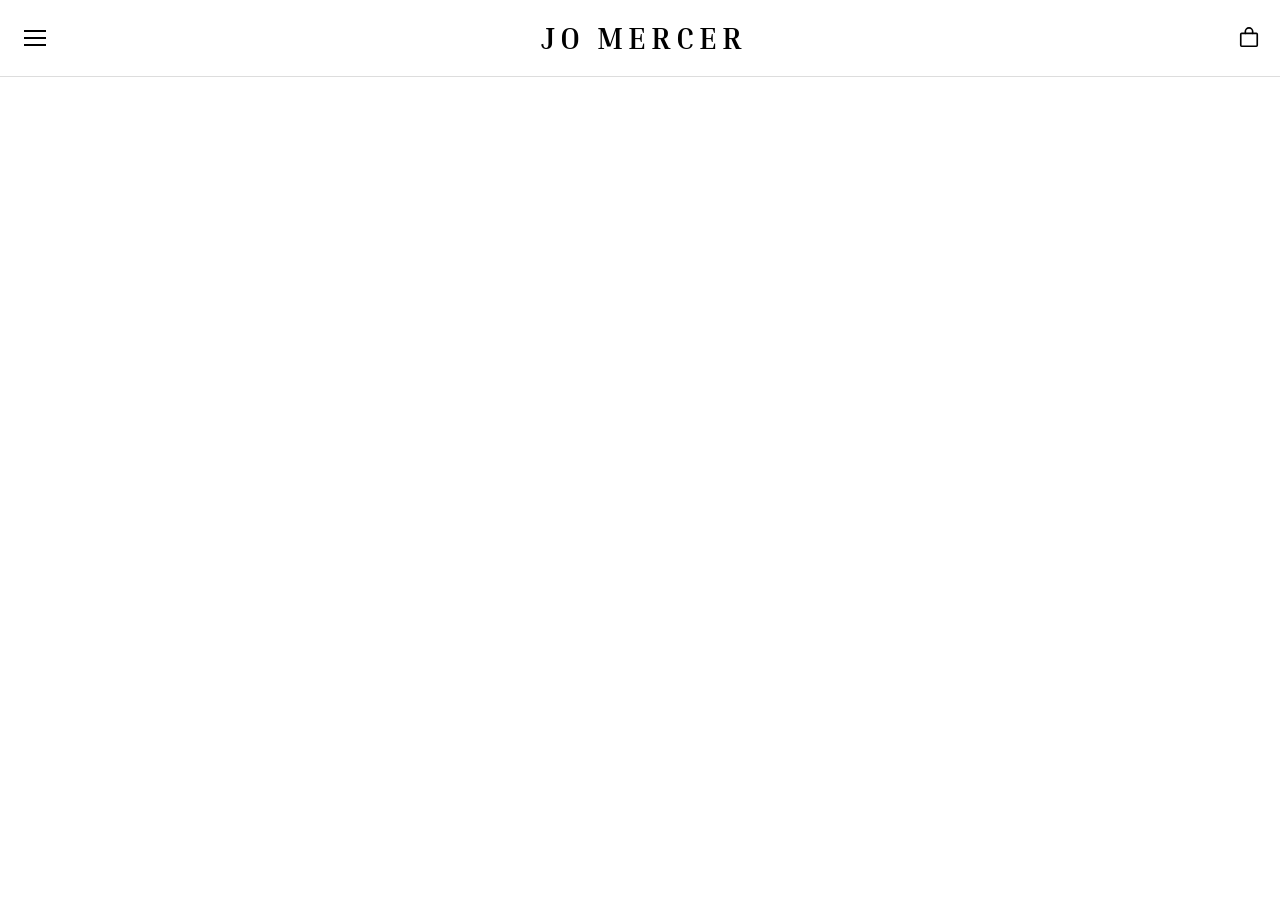
==== aitool.html @ f8ae6d1d "added gallery divs to boots, heels and bags page - also added corresponding css + hover effect(with " ====
<!DOCTYPE html>
<html lang="en">
<head>
  <meta charset="UTF-8">
  <meta name="viewport" content="width=device-width, initial-scale=1.0">
  <title>Jo Mercer</title>
  <link href="https://fonts.googleapis.com/css2?family=Inria+Serif:ital,wght@0,400;0,700;1,400;1,700&display=swap" rel="stylesheet">
  <link rel="stylesheet" href="style.css">
</head>
<body>

<!-- header -->
  <header>
    <button id="menuBtn">
      <svg width="22" height="16" viewBox="0 0 22 16" fill="none">
        <line y1="1" x2="22" y2="1" stroke="black" stroke-width="2"/>
        <line y1="8" x2="22" y2="8" stroke="black" stroke-width="2"/>
        <line y1="15" x2="22" y2="15" stroke="black" stroke-width="2"/>
      </svg>
    </button>
    <h1>
      <img src="images/au-flag.png" alt="" class="flag-icon" onerror="this.style.display='none'">
      JO MERCER
      <img src="images/au-flag.png" alt="" class="flag-icon" onerror="this.style.display='none'">
    </h1>
    <a href="cart.html" class="cart-link">
      <svg width="22" height="22" viewBox="0 0 24 24" fill="none" stroke="black" stroke-width="1.8" stroke-linecap="round" stroke-linejoin="round">
        <rect x="3" y="7" width="18" height="14" rx="1"/>
        <path d="M8 7V5a4 4 0 0 1 8 0v2"/>
      </svg>
    </a>
  </header>

    <!-- menu-->
    <nav id="fullMenu" class="full-menu">
        <div class="menu-inner">
          <div class="menu-search">
            <svg width="20" height="20" viewBox="0 0 24 24" fill="none" stroke="#999" stroke-width="2" stroke-linecap="round" stroke-linejoin="round">
              <circle cx="11" cy="11" r="8"/><line x1="21" y1="21" x2="16.65" y2="16.65"/>
            </svg>
            <input type="text" placeholder="" class="search-input">
          </div>
          <div class="menu-categories">
            <a href="boots.html" class="menu-cat-item">
              <div class="menu-cat-img"><img src="images/cat-boots.jpeg" alt="Boots"></div>
              <span class="menu-cat-label">BOOTS</span>
            </a>
            <a href="heels.html" class="menu-cat-item">
              <div class="menu-cat-img"><img src="images/cat-heels.jpeg" alt="Heels"></div>
              <span class="menu-cat-label">HEELS</span>
            </a>
            <a href="bags.html" class="menu-cat-item">
              <div class="menu-cat-img"><img src="images/cat-bags.jpeg" alt="Bags"></div>
              <span class="menu-cat-label">BAGS</span>
            </a>
          </div>
          <button id="closeBtn" class="menu-back">
            <svg width="20" height="20" viewBox="0 0 24 24" fill="none" stroke="#333" stroke-width="2" stroke-linecap="round" stroke-linejoin="round">
              <line x1="19" y1="12" x2="5" y2="12"/><polyline points="12 19 5 12 12 5"/>
            </svg>
          </button>
        </div>
      </nav>

      

      <script src="script.js"></script>
    </body>
    </html>
---- style.css ----
* {
  margin: 0;
  padding: 0;
  box-sizing: border-box;
}

body {
  font-family: 'Inria Serif', serif;
  background: #fff;
  color: #000;
  -webkit-font-smoothing: antialiased;
}

header {
  display: flex;
  justify-content: space-between;
  align-items: center;
  padding: 20px;
  border-bottom: 1px solid #ddd;
  background: #fff;
  position: sticky;
  top: 0;
  z-index: 1;
}

header h1 {
  font-family: 'Inria Serif', serif;
  font-size: 22px;
  font-weight: 700;
  letter-spacing: 5px;
  text-transform: uppercase;
  display: flex;
  align-items: center;
  gap: 8px;
}

.flag-icon {
  height: 14px;
  width: auto;
}

#menuBtn {
  background: none;
  border: none;
  cursor: pointer;
  padding: 4px;
  display: flex;
  align-items: center;
}

.cart-link {
  display: flex;
  align-items: center;
  text-decoration: none;
}


.full-menu {
  position: fixed;
  top: 0;
  left: 0;
  width: 100%;
  height: 100%;
  background: rgba(30, 30, 30, 0.97);
  z-index: 200;
  display: none;
  align-items: center;
  justify-content: center;
}

.full-menu.active {
  display: flex;
}

.menu-inner {
  background: #fff;
  border-radius: 12px;
  width: 90%;
  max-width: 500px;
  padding: 40px 28px 36px;
  display: flex;
  flex-direction: column;
  align-items: center;
  gap: 36px;
}

.menu-search {
  display: flex;
  align-items: center;
  gap: 12px;
  border: 1.5px solid #333;
  border-radius: 30px;
  padding: 12px 20px;
  width: 100%;
  max-width: 340px;
}

.search-input {
  border: none;
  outline: none;
  font-family: 'Inria Serif', serif;
  font-size: 14px;
  width: 100%;
  background: transparent;
}

.menu-categories {
  display: flex;
  justify-content: center;
  gap: 24px;
}

.menu-cat-item {
  text-decoration: none;
  color: #000;
  display: flex;
  flex-direction: column;
  align-items: center;
  gap: 0;
  position: relative;
}

.menu-cat-img {
  width: 120px;
  height: 120px;
  border-radius: 50%;
  overflow: hidden;
}

.menu-cat-img img {
  width: 100%;
  height: 100%;
  object-fit: cover;
  display: block;
}

.menu-cat-label {
  font-family: 'Inria Serif', serif;
  font-size: 14px;
  font-weight: 700;
  letter-spacing: 3px;
  text-transform: uppercase;
  position: absolute;
  top: 50%;
  left: 50%;
  transform: translate(-50%, -50%);
  color: #000;
  text-shadow: 0 1px 4px rgba(255,255,255,0.7);
}

.menu-back {
  background: none;
  border: none;
  cursor: pointer;
  padding: 8px;
  display: flex;
  align-items: center;
  justify-content: center;
}

.hero {
  width: 100%;
  line-height: 0;
  padding: 16px 16px 0;
}

.hero img {
  width: 100%;
  height: auto;
  display: block;
}

.sale-banner {
  background: #d32f2f;
  color: #fff;
  text-align: center;
  padding: 9px 16px;
  font-size: 13px;
  font-family: 'Inria Serif', serif;
  letter-spacing: 0.5px;
  position: relative;
}

.ai-badge {
  position: absolute;
  right: 14px;
  top: 50%;
  transform: translateY(-50%);
  width: 40px;
  height: 40px;
  border-radius: 50%;
  background: linear-gradient(145deg, #d4a84b, #8a6510);
  color: #fff;
  font-size: 12px;
  font-weight: 700;
  display: inline-flex;
  align-items: center;
  justify-content: center;
  letter-spacing: 0.5px;
  box-shadow: 0 2px 8px rgba(0,0,0,0.3);
  cursor: pointer;
}

.section-heading {
  text-align: center;
  padding: 30px 16px 24px;
  letter-spacing: 4px;
  text-transform: uppercase;
  font-size: 13px;
  font-weight: 400;
  font-family: 'Inria Serif', serif;
}

.categories {
  display: flex;
  justify-content: center;
  gap: 14px;
  padding: 0 20px 40px;
}

.category-card {
  text-align: center;
  flex: 1;
  max-width: 150px;
  text-decoration: none;
  color: #000;
}

.category-img-wrap {
  width: 100%;
  aspect-ratio: 3 / 4;
  overflow: hidden;
}

.category-img-wrap img {
  width: 100%;
  height: 100%;
  object-fit: cover;
  display: block;
  transition: transform 0.3s ease-in-out;
}

.category-img-wrap img:hover {
  transform: scale(1.05);
}

.category-label {
  margin-top: 12px;
  font-size: 15px;
  font-family: 'Inria Serif', serif;
  letter-spacing: 0.5px;
}

.autumn-feature {
  position: relative;
  width: 100%;
  line-height: 0;
  padding: 16px;
}

.autumn-feature img {
  width: 100%;
  height: auto;
  display: block;
}

.autumn-overlay {
  position: absolute;
  bottom: 16px;
  left: 16px;
  right: 16px;
  top: 16px;
  display: flex;
  align-items: flex-end;
  padding: 32px 24px;
  background: linear-gradient(
    to top,
    rgba(0, 0, 0, 0.32) 0%,
    rgba(0, 0, 0, 0) 50%
  );
  pointer-events: none;
}

.autumn-text {
  font-family: 'Inria Serif', serif;
  font-size: 48px;
  font-weight: 400;
  color: #fff;
  letter-spacing: 1px;
  text-shadow: 0 2px 20px rgba(0,0,0,0.3);
  line-height: 1;
}

.autumn-text em {
  font-style: italic;
}


.description {
  text-align: center;
  padding: 36px 28px 30px;
}

.description-heading {
  font-family: 'Inria Serif', serif;
  font-size: 12px;
  font-weight: 400;
  letter-spacing: 4px;
  text-transform: uppercase;
  margin-bottom: 18px;
  color: #000;
}

.description-rule {
  border: none;
  border-top: 1px solid #ccc;
  width: 100%;
  max-width: 400px;
  margin: 0 auto 18px;
}

.description-text {
  font-family: 'Inria Serif', serif;
  font-size: 11px;
  line-height: 1.9;
  color: #888;
  font-style: italic;
  max-width: 400px;
  margin: 0 auto;
}

.services {
  display: flex;
  justify-content: space-around;
  align-items: flex-start;
  padding: 28px 12px 30px;
  border-top: 1px solid #ddd;
}

.service-item {
  text-align: center;
  flex: 1;
  display: flex;
  flex-direction: column;
  align-items: center;
  gap: 8px;
}

.service-icon {
  color: #333;
}

.service-label {
  font-family: 'Inria Serif', serif;
  font-size: 10px;
  letter-spacing: 0.3px;
  line-height: 1.6;
  color: #000;
}


footer {
  background: #f4f4f4;
  padding: 36px 24px 30px;
  border-top: 1px solid #ddd;
}

.footer-content {
  display: grid;
  grid-template-columns: 0.7fr 1fr 1fr 1fr;
  gap: 12px;
  max-width: 520px;
  margin: 0 auto;
}

.footer-brand {
  display: flex;
  flex-direction: column;
  gap: 14px;
}

.footer-logo {
  line-height: 0;
}

.footer-socials {
  display: flex;
  gap: 8px;
  align-items: center;
}

.footer-socials a {
  display: flex;
  align-items: center;
  line-height: 0;
}

.footer-col h4 {
  font-family: 'Inria Serif', serif;
  font-size: 10px;
  font-weight: 700;
  margin-bottom: 12px;
  color: #000;
}

.footer-col ul {
  list-style: none;
}

.footer-col ul li {
  margin-bottom: 6px;
}

.footer-col ul li a {
  font-family: 'Inria Serif', serif;
  font-size: 9px;
  color: #666;
  text-decoration: none;
}

h1.page-title {
  text-align: center;
  padding: 24px 16px 20px;
  letter-spacing: 4px;
  text-transform: uppercase;
  font-size: 20px;
  font-weight: 400;
  font-family: 'Inria Serif', serif;
  opacity: 0.5;
}

.page-title {
  text-align: center;
  padding: 24px 16px 20px;
  letter-spacing: 4px;
  text-transform: uppercase;
  font-size: 13px;
  font-weight: 400;
  font-family: 'Inria Serif', serif;
}


.product-grid {
  display: grid;
  grid-template-columns: repeat(4, 1fr);
  gap: 12px 10px;
  padding: 0 14px 20px;
}

.product-card {
  text-align: center;
}

.product-img-wrap {
  width: 100%;
  aspect-ratio: 3 / 4;
  overflow: hidden;
  background: #f5f0ea;
}

.product-img-wrap img {
  width: 100%;
  height: 100%;
  object-fit: cover;
  display: block;
}

.product-name {
  font-family: 'Inria Serif', serif;
  font-size: 7px;
  letter-spacing: 0.5px;
  text-transform: uppercase;
  margin-top: 6px;
  line-height: 1.4;
  color: #000;
}

.product-price {
  font-family: 'Inria Serif', serif;
  font-size: 8px;
  color: #555;
  margin-top: 3px;
}

.feature-image {
  width: 100%;
  line-height: 0;
}

.feature-image img {
  width: 100%;
  height: auto;
  display: block;
}

.product-description {
  padding: 32px 24px;
  text-align: center;
  font-family: 'Inria Serif', serif;
  font-size: 11px;
  line-height: 1.8;
  color: #444;
}

.product-description p {
  margin-bottom: 10px;
}

.product-description strong {
  color: #000;
}

.product-description .desc-subhead {
  margin-top: 16px;
  margin-bottom: 8px;
}

.product-description ul {
  list-style: none;
  padding: 0;
}

.product-description ul li {
  margin-bottom: 4px;
  font-size: 11px;
}

.product-description ul li::before {
  content: "• ";
  color: #000;
}

div.gallery {
  display: flex;
  flex-wrap: wrap;
  justify-content: center;
}

div.gallery-item {
  margin: 5px;
  border: 1px solid rgb(255, 255, 255);
  width: 300px;
  align-items: center;
  overflow: hidden;
  padding-top: 10;
}

div.gallery-item:hover {
  border: 1px solid rgb(255, 242, 159);
}

div.gallery-item img {
  width: 100%;
  height: auto;
  border-radius: 10%;
}

div.gallery-item div.desc {
  padding: 15px;
}

div.gallery-item div.price {
  padding-left: 15px;
  padding-top: 0px;
  color: rgb(203, 147, 15);
}

@media (min-width: 768px) {
  header h1 {
    font-size: 30px;
  }

  .categories {
    gap: 1px;
    padding: 0 15% 48px;
  }

  .product-name {
    font-size: 9px;
  }

  .category-card {
    max-width: none;
    flex: 1;
  }

  .description {
    padding: 44px 40px 36px;
  }

  .description-heading {
    font-size: 13px;
  }

  .description-text {
    font-size: 12px;
  }

  .services {
    padding: 32px 48px 36px;
  }

  .sale-banner {
    margin: 0 15%;
  }

  .footer-col ul li a {
    font-size: 10px;
  }

  .service-label {
    font-size: 11px;
  }

  .footer-content {
    max-width: 800px;
    gap: 20px;
  }

  .footer-col h4 {
    font-size: 11px;
  }

  .product-price {
    font-size: 9px;
  }

  .menu-cat-img {
    width: 150px;
    height: 150px;
  }

  .menu-cat-label {
    font-size: 16px;
  }

  .hero {
    padding: 16px 15% 0;
  }
  
  .autumn-feature {
    padding: 16px 15%;
  }
  
  .autumn-overlay {
    bottom: 16px;
    left: 15%;
    right: 15%;
    top: 16px;
  }

  .autumn-text {
    font-size: 68px;
  }

  .category-img-wrap {
    aspect-ratio: 3/4;
  }
}
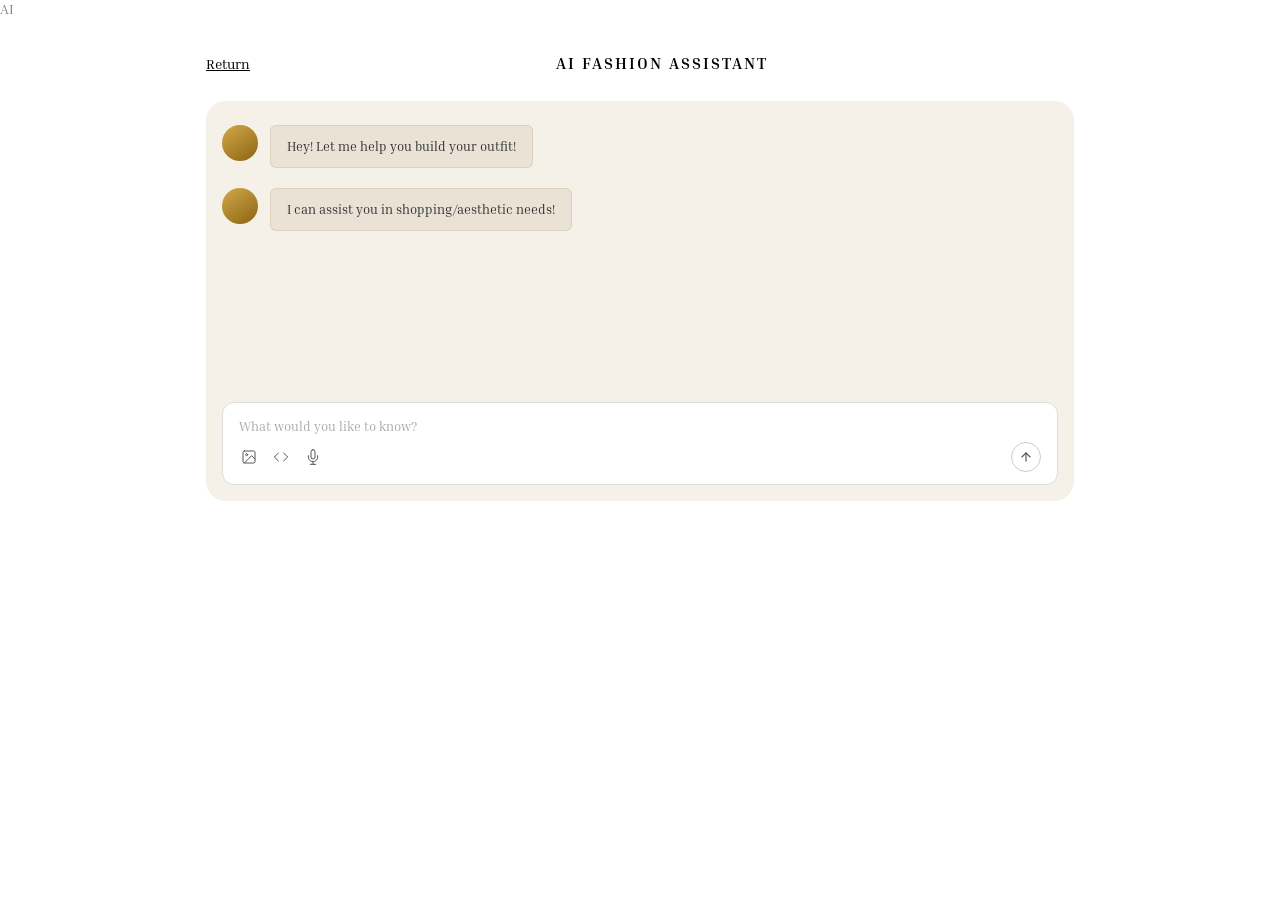
==== commit 57e6a940: "added formatting fixes to boots, heels and bags pages. additionally added basic functionality to ait" ====
--- a/aitool.html
+++ b/aitool.html
@@ -3,67 +3,65 @@
 <head>
   <meta charset="UTF-8">
   <meta name="viewport" content="width=device-width, initial-scale=1.0">
-  <title>Jo Mercer</title>
+  <title>Jo Mercer - AI Fashion Assistant</title>
   <link href="https://fonts.googleapis.com/css2?family=Inria+Serif:ital,wght@0,400;0,700;1,400;1,700&display=swap" rel="stylesheet">
   <link rel="stylesheet" href="style.css">
 </head>
-<body>
-
-<!-- header -->
-  <header>
-    <button id="menuBtn">
-      <svg width="22" height="16" viewBox="0 0 22 16" fill="none">
-        <line y1="1" x2="22" y2="1" stroke="black" stroke-width="2"/>
-        <line y1="8" x2="22" y2="8" stroke="black" stroke-width="2"/>
-        <line y1="15" x2="22" y2="15" stroke="black" stroke-width="2"/>
-      </svg>
-    </button>
-    <h1>
-      <img src="images/au-flag.png" alt="" class="flag-icon" onerror="this.style.display='none'">
-      JO MERCER
-      <img src="images/au-flag.png" alt="" class="flag-icon" onerror="this.style.display='none'">
-    </h1>
-    <a href="cart.html" class="cart-link">
-      <svg width="22" height="22" viewBox="0 0 24 24" fill="none" stroke="black" stroke-width="1.8" stroke-linecap="round" stroke-linejoin="round">
-        <rect x="3" y="7" width="18" height="14" rx="1"/>
-        <path d="M8 7V5a4 4 0 0 1 8 0v2"/>
-      </svg>
-    </a>
-  </header>
-
-    <!-- menu-->
-    <nav id="fullMenu" class="full-menu">
-        <div class="menu-inner">
-          <div class="menu-search">
-            <svg width="20" height="20" viewBox="0 0 24 24" fill="none" stroke="#999" stroke-width="2" stroke-linecap="round" stroke-linejoin="round">
-              <circle cx="11" cy="11" r="8"/><line x1="21" y1="21" x2="16.65" y2="16.65"/>
-            </svg>
-            <input type="text" placeholder="" class="search-input">
+<body class="ai-page">
+ 
+  <p class="ai-page-label">AI</p>
+ 
+  <div class="ai-card">
+    <div class="ai-card-header">
+      <a href="index.html" class="ai-return">Return</a>
+      <h2 class="ai-title">AI FASHION ASSISTANT</h2>
+    </div>
+ 
+    <div class="ai-chat-area">
+      <div class="ai-messages" id="chatMessages">
+        <div class="ai-msg bot">
+          <div class="ai-avatar bot-avatar"></div>
+          <div class="ai-msg-text">Hey! Let me help you build your outfit!</div>
+        </div>
+        <div class="ai-msg bot">
+          <div class="ai-avatar bot-avatar"></div>
+          <div class="ai-msg-text">I can assist you in shopping/aesthetic needs!</div>
+        </div>
+      </div>
+ 
+      <div class="ai-input-area">
+        <div class="ai-input-box">
+          <input type="text" id="chatInput" placeholder="What would you like to know?">
+          <div class="ai-input-bottom">
+            <div class="ai-input-icons">
+              <button class="ai-icon-btn">
+                <svg width="16" height="16" viewBox="0 0 24 24" fill="none" stroke="#555" stroke-width="1.5" stroke-linecap="round" stroke-linejoin="round">
+                  <rect x="3" y="3" width="18" height="18" rx="2"/><circle cx="8.5" cy="8.5" r="1.5"/><path d="M21 15l-5-5L5 21"/>
+                </svg>
+              </button>
+              <button class="ai-icon-btn">
+                <svg width="16" height="16" viewBox="0 0 24 24" fill="none" stroke="#555" stroke-width="1.5" stroke-linecap="round" stroke-linejoin="round">
+                  <polyline points="16 18 22 12 16 6"/><polyline points="8 6 2 12 8 18"/>
+                </svg>
+              </button>
+              <button class="ai-icon-btn">
+                <svg width="16" height="16" viewBox="0 0 24 24" fill="none" stroke="#555" stroke-width="1.5" stroke-linecap="round" stroke-linejoin="round">
+                  <path d="M12 1a3 3 0 0 0-3 3v8a3 3 0 0 0 6 0V4a3 3 0 0 0-3-3z"/><path d="M19 10v2a7 7 0 0 1-14 0v-2"/><line x1="12" y1="19" x2="12" y2="23"/><line x1="8" y1="23" x2="16" y2="23"/>
+                </svg>
+              </button>
+            </div>
+            <button id="chatSendBtn" class="ai-send-btn">
+              <svg width="14" height="14" viewBox="0 0 24 24" fill="none" stroke="currentColor" stroke-width="2" stroke-linecap="round" stroke-linejoin="round">
+                <line x1="12" y1="19" x2="12" y2="5"/><polyline points="5 12 12 5 19 12"/>
+              </svg>
+            </button>
           </div>
-          <div class="menu-categories">
-            <a href="boots.html" class="menu-cat-item">
-              <div class="menu-cat-img"><img src="images/cat-boots.jpeg" alt="Boots"></div>
-              <span class="menu-cat-label">BOOTS</span>
-            </a>
-            <a href="heels.html" class="menu-cat-item">
-              <div class="menu-cat-img"><img src="images/cat-heels.jpeg" alt="Heels"></div>
-              <span class="menu-cat-label">HEELS</span>
-            </a>
-            <a href="bags.html" class="menu-cat-item">
-              <div class="menu-cat-img"><img src="images/cat-bags.jpeg" alt="Bags"></div>
-              <span class="menu-cat-label">BAGS</span>
-            </a>
-          </div>
-          <button id="closeBtn" class="menu-back">
-            <svg width="20" height="20" viewBox="0 0 24 24" fill="none" stroke="#333" stroke-width="2" stroke-linecap="round" stroke-linejoin="round">
-              <line x1="19" y1="12" x2="5" y2="12"/><polyline points="12 19 5 12 12 5"/>
-            </svg>
-          </button>
         </div>
-      </nav>
-
-      
-
-      <script src="script.js"></script>
-    </body>
-    </html>+      </div>
+    </div>
+  </div>
+ 
+  <script src="script.js"></script>
+</body>
+</html>
+ 
--- a/style.css
+++ b/style.css
@@ -182,16 +182,16 @@
 }
 
 .ai-badge {
-  position: absolute;
-  right: 14px;
-  top: 50%;
+  position: fixed;
+  right: 25px;
+  top: 93%;
   transform: translateY(-50%);
-  width: 40px;
-  height: 40px;
+  width: 70px;
+  height: 70px;
   border-radius: 50%;
   background: linear-gradient(145deg, #d4a84b, #8a6510);
   color: #fff;
-  font-size: 12px;
+  font-size: 21px;
   font-weight: 700;
   display: inline-flex;
   align-items: center;
@@ -536,6 +536,14 @@
   justify-content: center;
 }
 
+header h1 a {
+  color: inherit;
+  text-decoration: none;
+  display: flex;
+  align-items: center;
+  gap: 8px;
+}
+
 div.gallery-item {
   margin: 5px;
   border: 1px solid rgb(255, 255, 255);
@@ -545,6 +553,17 @@
   padding-top: 10;
 }
 
+.feature-image {
+  margin-top: 100px;
+  margin-bottom: 50px;
+}
+
+.product-description {
+  font-size: 14px;
+  margin-bottom: 50px;
+}
+
+
 div.gallery-item:hover {
   border: 1px solid rgb(255, 242, 159);
 }
@@ -563,6 +582,181 @@
   padding-left: 15px;
   padding-top: 0px;
   color: rgb(203, 147, 15);
+}
+
+
+Copy
+
+.ai-page {
+  background: #2a2a2a;
+  min-height: 100vh;
+  padding: 20px;
+}
+ 
+.ai-page-label {
+  font-family: 'Inria Serif', serif;
+  font-size: 14px;
+  color: #888;
+  margin-bottom: 16px;
+}
+ 
+.ai-card {
+  background: #fff;
+  border-radius: 4px;
+  padding: 32px 40px 40px;
+  max-width: 900px;
+  margin: 0 auto;
+}
+ 
+.ai-card-header {
+  display: flex;
+  align-items: center;
+  margin-bottom: 28px;
+  position: relative;
+}
+ 
+.ai-return {
+  font-family: 'Inria Serif', serif;
+  font-size: 14px;
+  color: #000;
+  text-decoration: underline;
+}
+ 
+.ai-title {
+  font-family: 'Inria Serif', serif;
+  font-size: 24px;
+  font-weight: 700;
+  letter-spacing: 4px;
+  text-align: center;
+  flex: 1;
+}
+ 
+.ai-chat-area {
+  background: #f5f0e8;
+  border-radius: 20px;
+  padding: 32px 24px 24px;
+  display: flex;
+  flex-direction: column;
+  min-height: 500px;
+}
+ 
+.ai-messages {
+  flex: 1;
+  display: flex;
+  flex-direction: column;
+  gap: 20px;
+  overflow-y: auto;
+  margin-bottom: 24px;
+}
+ 
+.ai-msg {
+  display: flex;
+  align-items: flex-start;
+  gap: 12px;
+  max-width: 85%;
+}
+ 
+.ai-msg.bot {
+  align-self: flex-start;
+}
+ 
+.ai-msg.user {
+  align-self: flex-end;
+  flex-direction: row-reverse;
+}
+ 
+.ai-avatar {
+  width: 36px;
+  height: 36px;
+  border-radius: 50%;
+  flex-shrink: 0;
+}
+ 
+.bot-avatar {
+  background: linear-gradient(145deg, #d4a84b, #8a6510);
+}
+ 
+.user-avatar {
+  background: #999;
+}
+ 
+.ai-msg-text {
+  font-family: 'Inria Serif', serif;
+  font-size: 13px;
+  line-height: 1.6;
+  color: #333;
+  padding: 10px 16px;
+  border: 1px solid #ddd;
+  border-radius: 6px;
+  background: rgba(255, 255, 255, 0.4);
+}
+ 
+.ai-msg.bot .ai-msg-text {
+  background: rgba(200, 185, 155, 0.25);
+  border-color: rgba(200, 185, 155, 0.4);
+}
+ 
+.ai-input-area {
+  margin-top: auto;
+}
+ 
+.ai-input-box {
+  background: #fff;
+  border-radius: 12px;
+  padding: 12px 16px;
+  border: 1px solid #ddd;
+}
+ 
+.ai-input-box input {
+  width: 100%;
+  border: none;
+  outline: none;
+  font-family: 'Inria Serif', serif;
+  font-size: 13px;
+  background: transparent;
+  color: #333;
+  margin-bottom: 8px;
+}
+ 
+.ai-input-box input::placeholder {
+  color: #aaa;
+}
+ 
+.ai-input-bottom {
+  display: flex;
+  justify-content: space-between;
+  align-items: center;
+}
+ 
+.ai-input-icons {
+  display: flex;
+  gap: 12px;
+}
+ 
+.ai-icon-btn {
+  background: none;
+  border: none;
+  cursor: pointer;
+  padding: 2px;
+  display: flex;
+  align-items: center;
+}
+ 
+.ai-send-btn {
+  width: 30px;
+  height: 30px;
+  border-radius: 50%;
+  border: 1px solid #ccc;
+  background: #fff;
+  color: #555;
+  cursor: pointer;
+  display: flex;
+  align-items: center;
+  justify-content: center;
+}
+ 
+.ai-send-btn:hover {
+  background: #f0f0f0;
 }
 
 @media (min-width: 768px) {
@@ -656,4 +850,20 @@
   .category-img-wrap {
     aspect-ratio: 3/4;
   }
+
+  .ai-card {
+    padding: 20px 16px 24px;
+  }
+
+  .ai-title {
+    font-size: 16px;
+    letter-spacing: 2px;
+  }
+
+  .ai-chat-area {
+    min-height: 400px;
+    padding: 24px 16px 16px;
+  }
+
+  
 }
